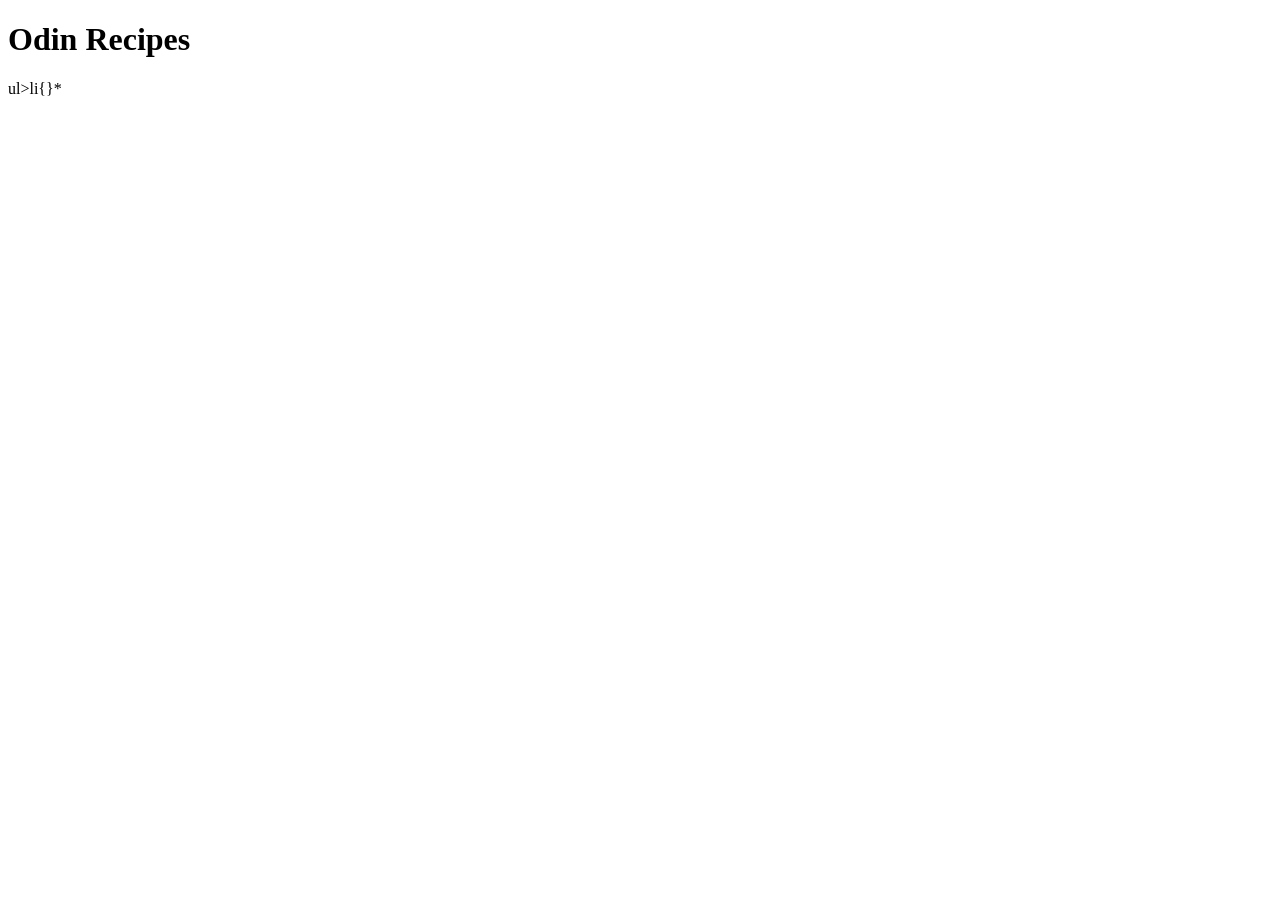
==== index.html @ 1896e02c "Basic Structure & Test Page" ====
<!DOCTYPE html>
<html lang="en">
<head>
    <meta charset="UTF-8">
    <meta name="viewport" content="width=device-width, initial-scale=1.0">
    <title>Odin Recipes</title>
</head>
<body>
    <h1>Odin Recipes</h1>
    ul>li{<a href="recipes/$"></a>}*
</body>
</html>
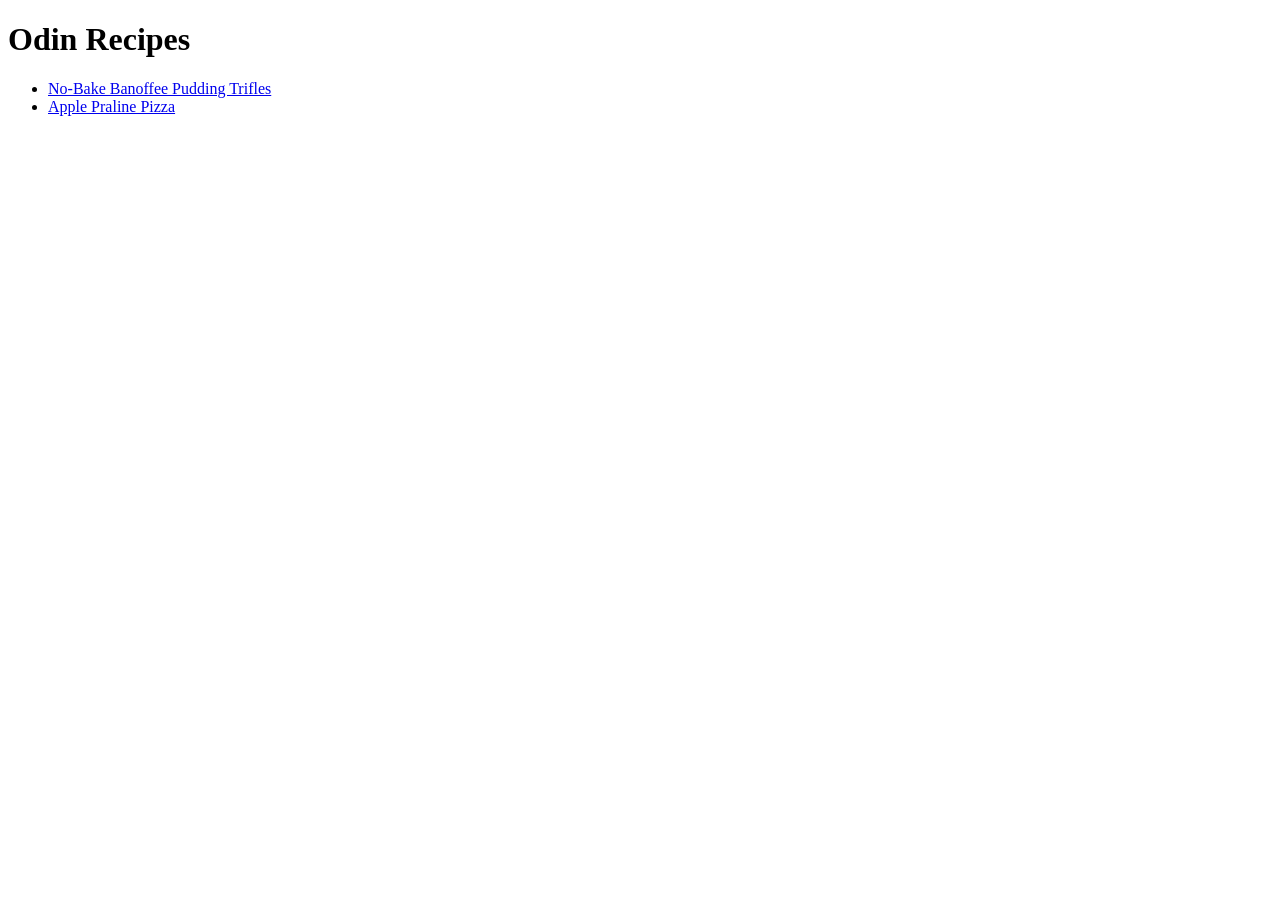
==== commit 45af26f2: "New Recipes & Modified -Add new Recipes "Apple Praline Pizza" -Modified index.html & bp.html(Boilerp" ====
--- a/index.html
+++ b/index.html
@@ -7,6 +7,9 @@
 </head>
 <body>
     <h1>Odin Recipes</h1>
-    ul>li{<a href="recipes/$"></a>}*
+    <ul>
+        <li><a href="recipes/1.html" target="_self" rel="noopener noreferrer">No-Bake Banoffee Pudding Trifles</a></li>
+        <li><a href="recipes/2.html" target="_self" rel="noopener noreferrer">Apple Praline Pizza</a></li>
+    </ul>
 </body>
 </html>
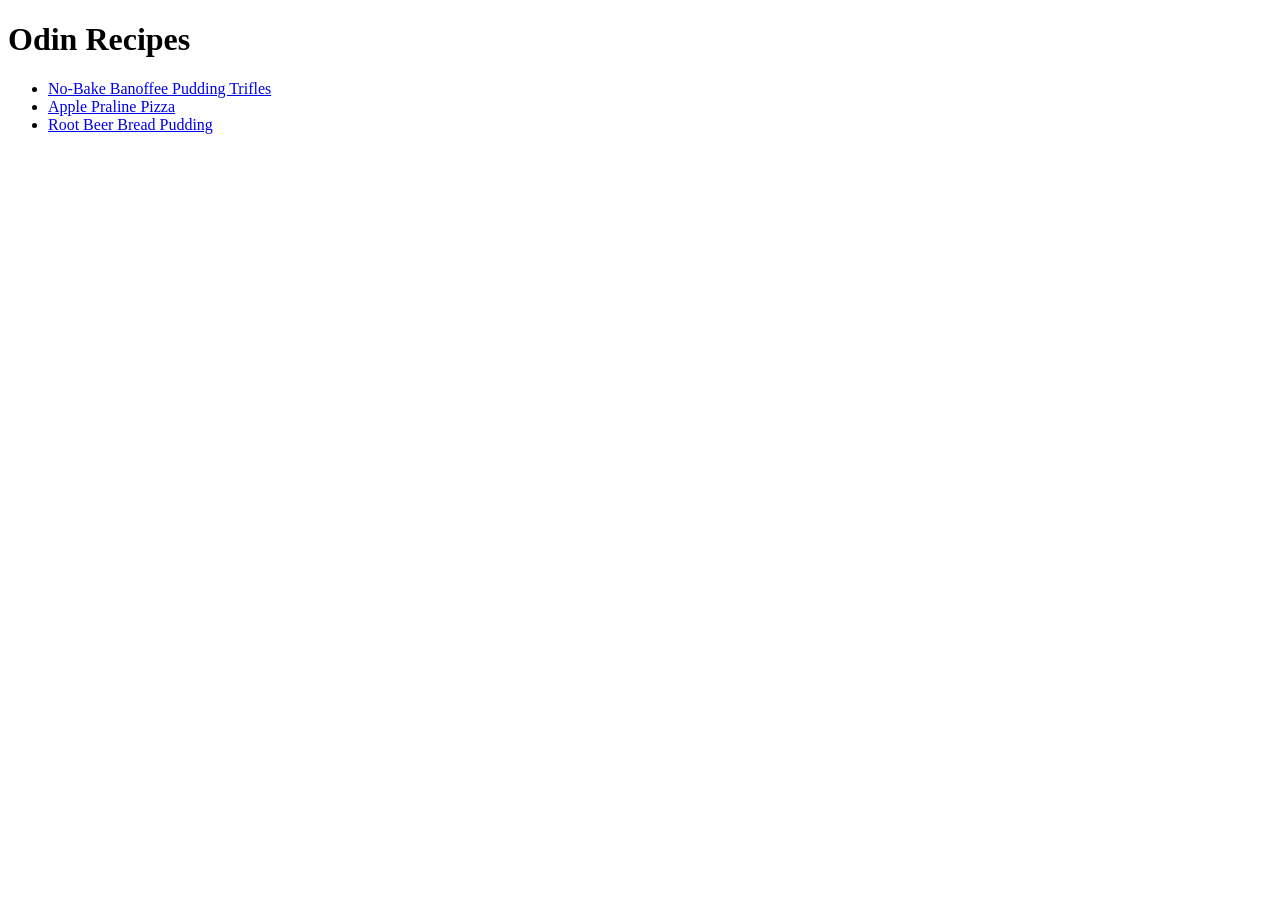
==== commit c2c4f7bc: "A New Recipe & Rename Files -Rename 1.html & 2.html in recipes/ to No-BakeBanoffeePuddingTrifles.htm" ====
--- a/index.html
+++ b/index.html
@@ -8,8 +8,9 @@
 <body>
     <h1>Odin Recipes</h1>
     <ul>
-        <li><a href="recipes/1.html" target="_self" rel="noopener noreferrer">No-Bake Banoffee Pudding Trifles</a></li>
-        <li><a href="recipes/2.html" target="_self" rel="noopener noreferrer">Apple Praline Pizza</a></li>
+        <li><a href="recipes/No-BakeBanoffeePuddingTrifles.html" target="_self" rel="noopener noreferrer">No-Bake Banoffee Pudding Trifles</a></li>
+        <li><a href="recipes/ApplePralinePizza.html" target="_self" rel="noopener noreferrer">Apple Praline Pizza</a></li>
+        <li><a href="recipes/RootBeerBreadPudding.html" target="_self" rel="noopener noreferrer">Root Beer Bread Pudding</a></li>
     </ul>
 </body>
 </html>
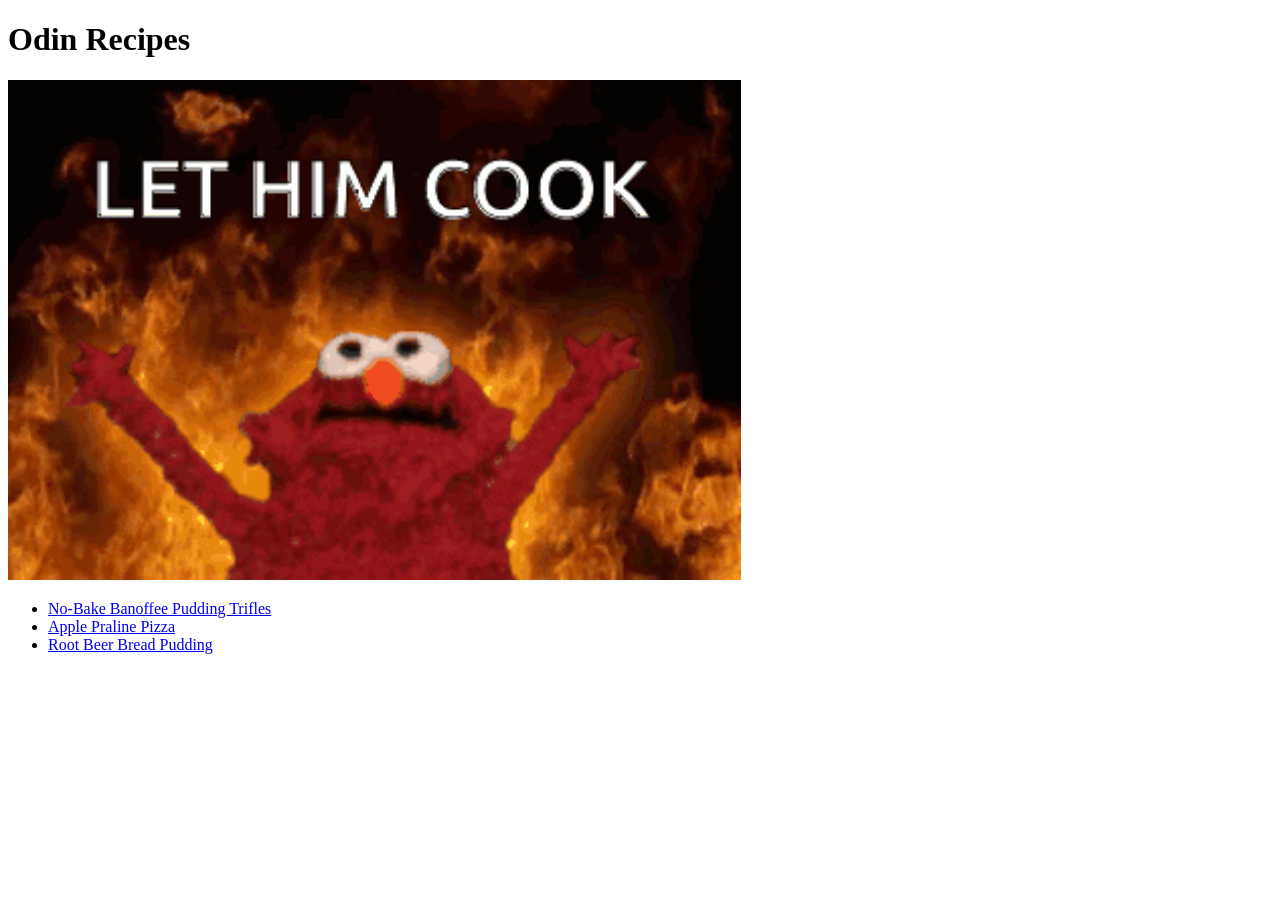
==== commit 2194ee54: "Add image to index.html" ====
--- a/index.html
+++ b/index.html
@@ -7,6 +7,7 @@
 </head>
 <body>
     <h1>Odin Recipes</h1>
+    <img src="/assets/Cooked.png" alt="Cooked" height="500px" width="auto">
     <ul>
         <li><a href="recipes/No-BakeBanoffeePuddingTrifles.html" target="_self" rel="noopener noreferrer">No-Bake Banoffee Pudding Trifles</a></li>
         <li><a href="recipes/ApplePralinePizza.html" target="_self" rel="noopener noreferrer">Apple Praline Pizza</a></li>
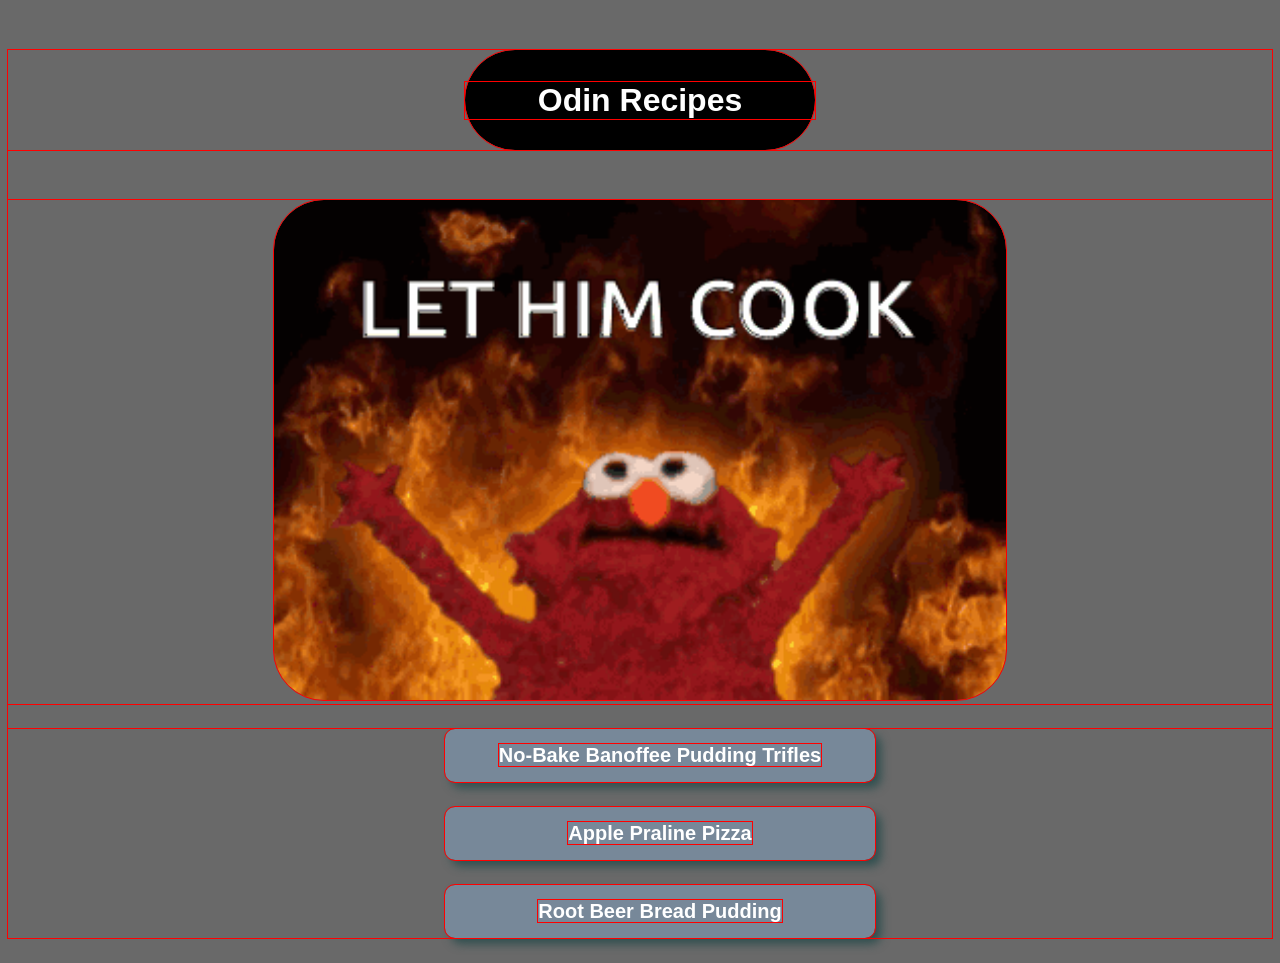
==== commit c4fbee2d: "link style.css to index.html Create style.css" ====
--- a/index.html
+++ b/index.html
@@ -1,17 +1,49 @@
-<!DOCTYPE html>
+<!doctype html>
 <html lang="en">
-<head>
-    <meta charset="UTF-8">
-    <meta name="viewport" content="width=device-width, initial-scale=1.0">
+  <head>
+    <meta charset="UTF-8" />
+    <meta name="viewport" content="width=device-width, initial-scale=1.0" />
+    <link href="style.css" rel="stylesheet" />
     <title>Odin Recipes</title>
-</head>
-<body>
-    <h1>Odin Recipes</h1>
-    <img src="/assets/Cooked.png" alt="Cooked" height="500px" width="auto">
-    <ul>
-        <li><a href="recipes/No-BakeBanoffeePuddingTrifles.html" target="_self" rel="noopener noreferrer">No-Bake Banoffee Pudding Trifles</a></li>
-        <li><a href="recipes/ApplePralinePizza.html" target="_self" rel="noopener noreferrer">Apple Praline Pizza</a></li>
-        <li><a href="recipes/RootBeerBreadPudding.html" target="_self" rel="noopener noreferrer">Root Beer Bread Pudding</a></li>
-    </ul>
-</body>
-</html>+  </head>
+  <body>
+    <center>
+      <div class="TitleBox">
+        <h1 id="Title">Odin Recipes</h1>
+      </div>
+    </center>
+    <center>
+      <div class="recorner">
+        <img src="assets/Cooked.png" alt="Cooked" height="500px" width="auto" />
+      </div>
+    </center>
+    <center>
+      <ul class="listbutton">
+        <li>
+          <a
+            href="recipes/No-BakeBanoffeePuddingTrifles.html"
+            target="_self"
+            rel="noopener noreferrer"
+            >No-Bake Banoffee Pudding Trifles</a
+          >
+        </li>
+        <li>
+          <a
+            href="recipes/ApplePralinePizza.html"
+            target="_self"
+            rel="noopener noreferrer"
+            >Apple Praline Pizza</a
+          >
+        </li>
+        <li>
+          <a
+            href="recipes/RootBeerBreadPudding.html"
+            target="_self"
+            rel="noopener noreferrer"
+            >Root Beer Bread Pudding</a
+          >
+        </li>
+      </ul>
+    </center>
+  </body>
+</html>
--- a/style.css
+++ b/style.css
@@ -0,0 +1,49 @@
+* {
+  font-family: Impact, Haettenschweiler, "Arial Narrow Bold", sans-serif;
+  outline: 1px solid red;
+}
+
+body {
+  background-color: dimgrey;
+}
+
+.recorner img {
+  border-radius: 50px;
+}
+
+.TitleBox {
+  color: white;
+  background-color: black;
+  border-radius: 50px;
+  width: 350px;
+  height: 100px;
+  align-content: center;
+  margin: 50px;
+}
+
+/*.listbutton {
+  align-content: center;
+}*/
+
+.listbutton li {
+  background-color: lightslategray;
+  font-size: 20px;
+  margin: 25px;
+  /*align-content: center;*/
+  padding: 15px;
+  border-radius: 10px;
+  width: 400px;
+  box-shadow: 6px 6px 10px darkslategrey;
+  list-style-type: none;
+}
+
+.listbutton li:hover {
+  background-color: black;
+}
+
+.listbutton li a {
+  font-weight: bold;
+  text-decoration: none;
+  color: white;
+  /*align-content: center*/
+}
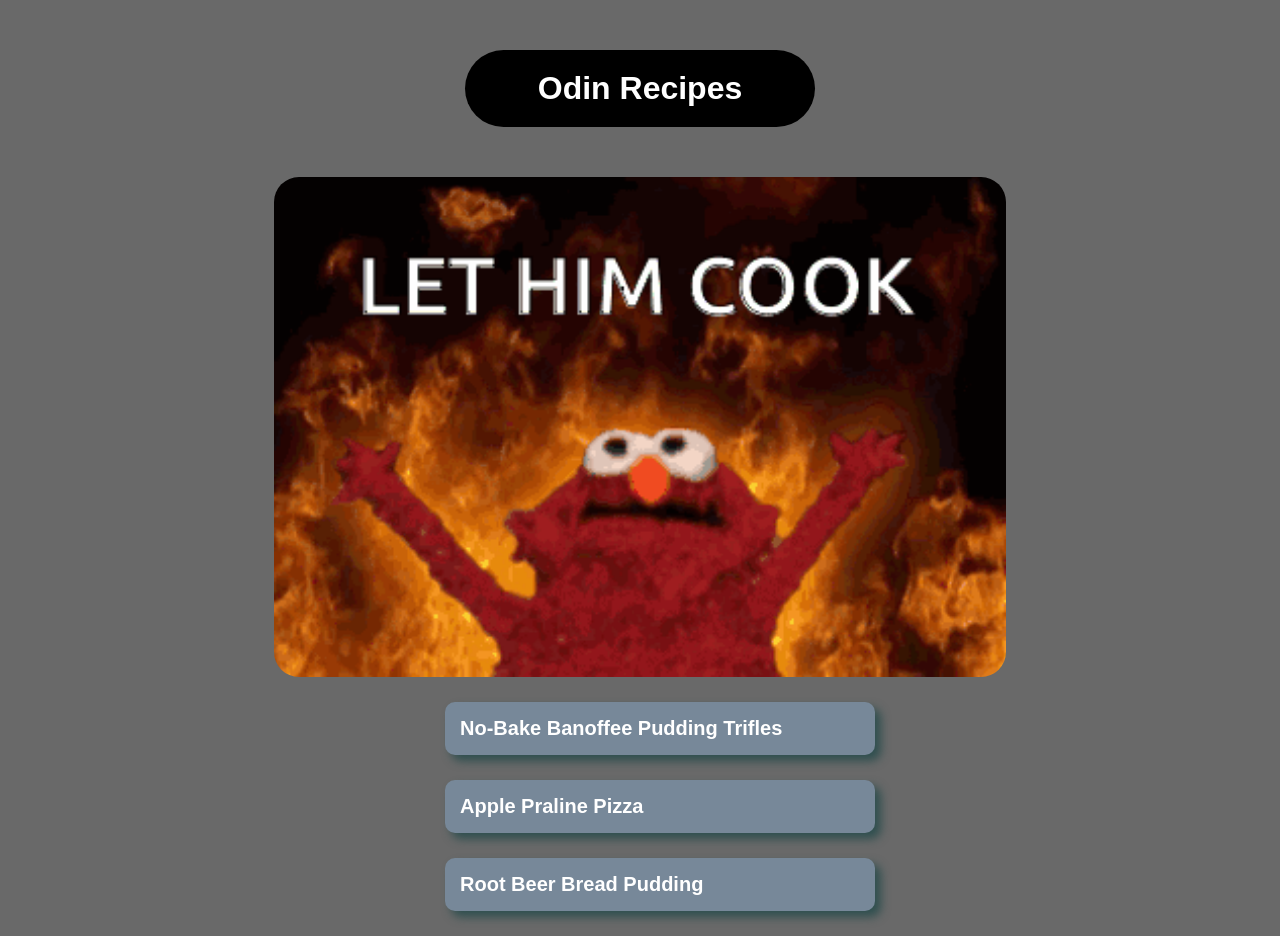
==== commit d41f7176: "Add style to all recipes pages Add Style Element to style.css Fixed some UI in index.html" ====
--- a/index.html
+++ b/index.html
@@ -7,43 +7,39 @@
     <title>Odin Recipes</title>
   </head>
   <body>
-    <center>
-      <div class="TitleBox">
-        <h1 id="Title">Odin Recipes</h1>
-      </div>
-    </center>
-    <center>
-      <div class="recorner">
-        <img src="assets/Cooked.png" alt="Cooked" height="500px" width="auto" />
-      </div>
-    </center>
-    <center>
-      <ul class="listbutton">
-        <li>
-          <a
-            href="recipes/No-BakeBanoffeePuddingTrifles.html"
-            target="_self"
-            rel="noopener noreferrer"
-            >No-Bake Banoffee Pudding Trifles</a
-          >
-        </li>
-        <li>
-          <a
-            href="recipes/ApplePralinePizza.html"
-            target="_self"
-            rel="noopener noreferrer"
-            >Apple Praline Pizza</a
-          >
-        </li>
-        <li>
-          <a
-            href="recipes/RootBeerBreadPudding.html"
-            target="_self"
-            rel="noopener noreferrer"
-            >Root Beer Bread Pudding</a
-          >
-        </li>
-      </ul>
-    </center>
+    <div class="TitleBox">
+      <h1 id="Title">Odin Recipes</h1>
+    </div>
+
+    <div class="recorner">
+      <img src="assets/Cooked.png" alt="Cooked" height="500px" width="auto" />
+    </div>
+
+    <ul class="listbutton">
+      <li>
+        <a
+          href="recipes/No-BakeBanoffeePuddingTrifles.html"
+          target="_self"
+          rel="noopener noreferrer"
+          >No-Bake Banoffee Pudding Trifles</a
+        >
+      </li>
+      <li>
+        <a
+          href="recipes/ApplePralinePizza.html"
+          target="_self"
+          rel="noopener noreferrer"
+          >Apple Praline Pizza</a
+        >
+      </li>
+      <li>
+        <a
+          href="recipes/RootBeerBreadPudding.html"
+          target="_self"
+          rel="noopener noreferrer"
+          >Root Beer Bread Pudding</a
+        >
+      </li>
+    </ul>
   </body>
 </html>
--- a/style.css
+++ b/style.css
@@ -1,24 +1,25 @@
 * {
-  font-family: Impact, Haettenschweiler, "Arial Narrow Bold", sans-serif;
-  outline: 1px solid red;
+  font-family: Helvetica;
+  /*outline: 1px solid red;*/
 }
 
 body {
   background-color: dimgrey;
 }
 
-.recorner img {
-  border-radius: 50px;
-}
-
 .TitleBox {
   color: white;
+  padding: auto 0;
   background-color: black;
   border-radius: 50px;
   width: 350px;
-  height: 100px;
   align-content: center;
-  margin: 50px;
+  text-align: center;
+  margin: 50px auto;
+}
+
+.TitleBox h1 {
+  margin: 20px 0;
 }
 
 /*.listbutton {
@@ -28,13 +29,14 @@
 .listbutton li {
   background-color: lightslategray;
   font-size: 20px;
-  margin: 25px;
+  margin: 25px auto;
   /*align-content: center;*/
   padding: 15px;
   border-radius: 10px;
   width: 400px;
   box-shadow: 6px 6px 10px darkslategrey;
   list-style-type: none;
+  font-weight: bold;
 }
 
 .listbutton li:hover {
@@ -42,8 +44,72 @@
 }
 
 .listbutton li a {
-  font-weight: bold;
+  /*font-weight: bold;*/
   text-decoration: none;
   color: white;
   /*align-content: center*/
 }
+
+.desc {
+  background-color: black;
+  color: white;
+  padding: 15px;
+  margin: 25px auto;
+  border-radius: 10px;
+}
+
+.desc h2 {
+  text-align: center;
+  background-color: darkgoldenrod;
+  padding: 7px;
+  width: 30%;
+  margin: 0 auto;
+  text-shadow: 3px 3px 5px grey;
+  border-radius: 5px;
+}
+
+.desc h3 {
+  margin-left: -20px;
+  font-weight: bold;
+}
+
+.desc ul li {
+  margin: 7px;
+}
+
+.desc ol li {
+  margin: 7px;
+}
+
+.button {
+  font-weight: bold;
+  font-size: 25px;
+  width: 100px;
+  height: 50px;
+  text-align: center;
+  background-color: white;
+  align-content: center;
+  text-decoration: none;
+  margin-top: 50px;
+  margin-bottom: 30px;
+  margin-right: 20px;
+  margin-left: auto;
+  border-radius: 10px;
+}
+
+.button:hover {
+  background-color: saddlebrown;
+  color: white;
+}
+
+.button a {
+  text-decoration: none;
+  color: inherit;
+}
+
+body img {
+  border-radius: 25px;
+  display: block;
+  margin-left: auto;
+  margin-right: auto;
+}
